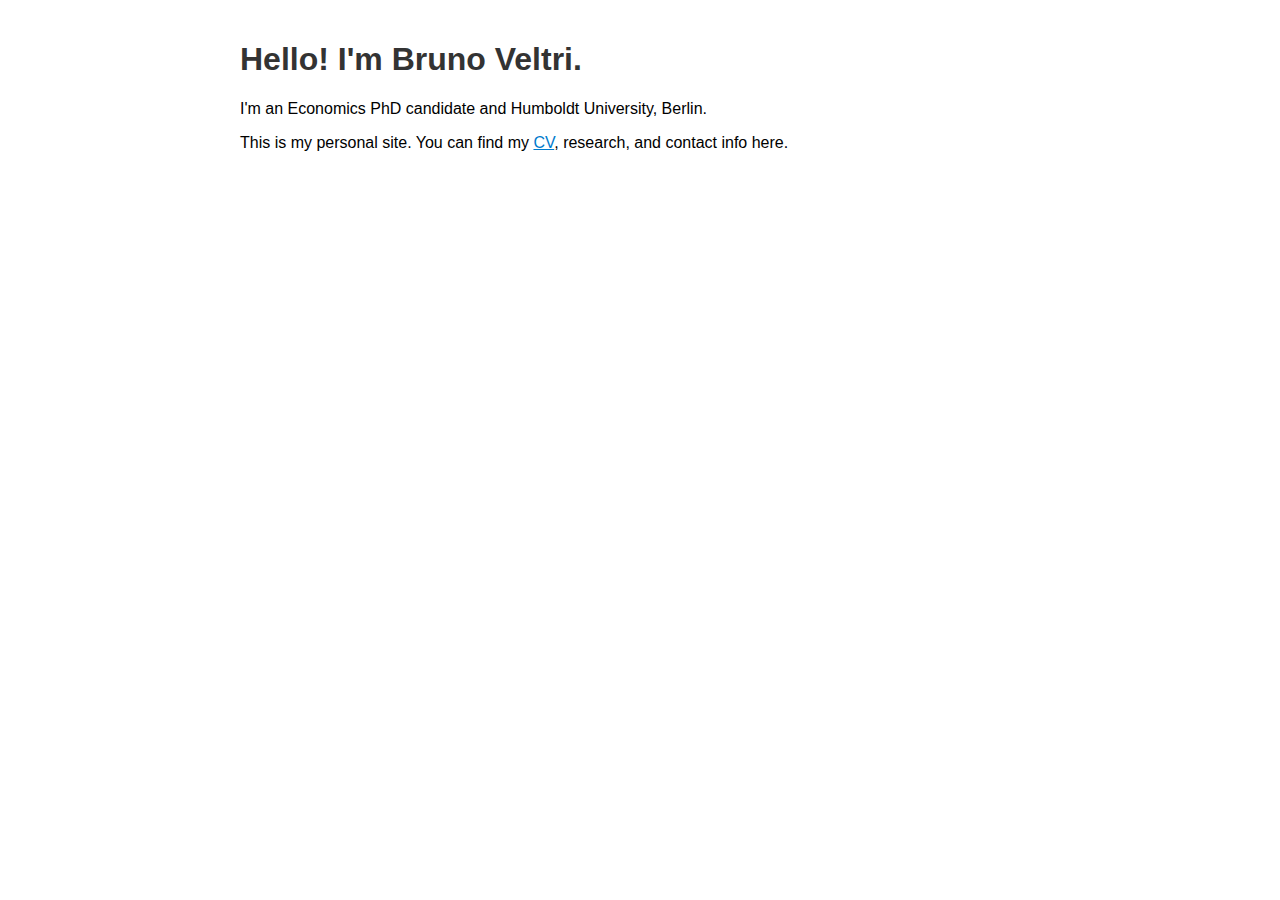
==== index.html @ 31e9e86b "Add initial website homepage" ====
<!DOCTYPE html>
<html lang="en">
<head>
  <meta charset="UTF-8">
  <title>Bruno Veltri</title>
  <meta name="viewport" content="width=device-width, initial-scale=1">
  <style>
    body { font-family: sans-serif; padding: 20px; max-width: 800px; margin: auto; }
    h1 { color: #333; }
    a { color: #007acc; }
  </style>
</head>
<body>
  <h1>Hello! I'm Bruno Veltri. </h1>
  <p>I'm an Economics PhD candidate and Humboldt University, Berlin.</p>
  <p>This is my personal site. You can find my <a href="#">CV</a>, research, and contact info here.</p>
</body>
</html>
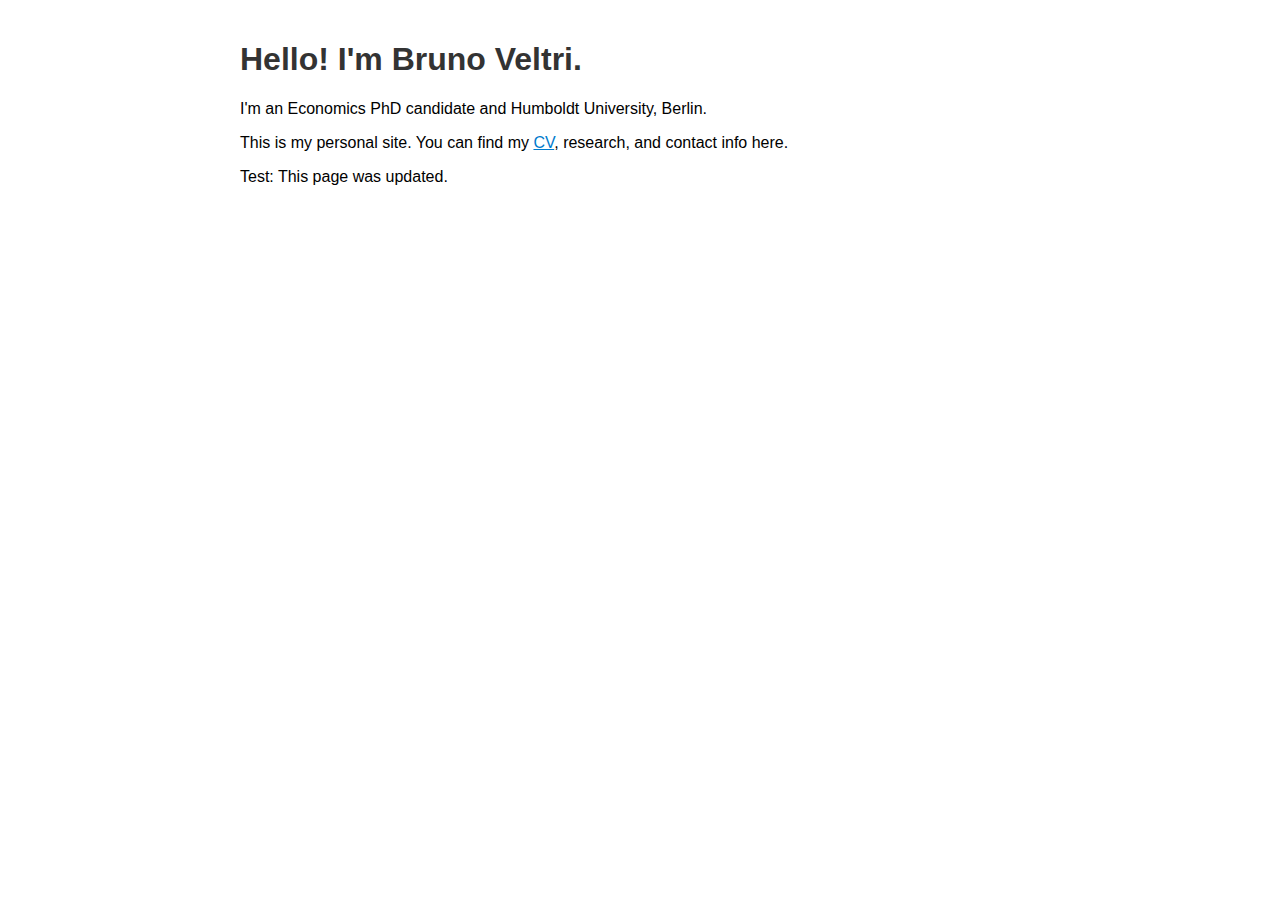
==== commit 36d040e0: "Test" ====
--- a/index.html
+++ b/index.html
@@ -14,5 +14,6 @@
   <h1>Hello! I'm Bruno Veltri. </h1>
   <p>I'm an Economics PhD candidate and Humboldt University, Berlin.</p>
   <p>This is my personal site. You can find my <a href="#">CV</a>, research, and contact info here.</p>
+  <p>Test: This page was updated.</p>
 </body>
 </html>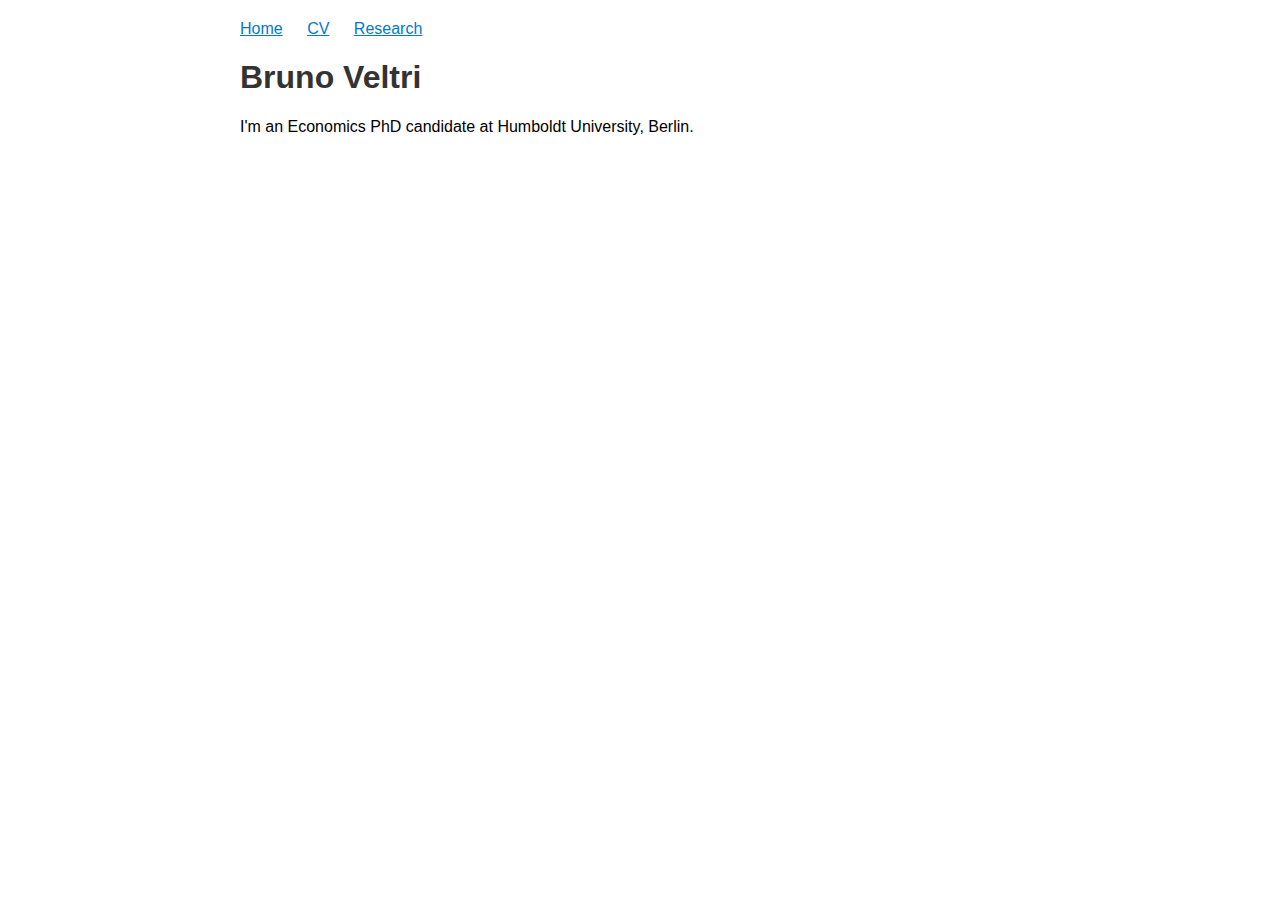
==== commit 6b507a49: "added navigation bar" ====
--- a/index.html
+++ b/index.html
@@ -11,9 +11,12 @@
   </style>
 </head>
 <body>
-  <h1>Hello! I'm Bruno Veltri. </h1>
-  <p>I'm an Economics PhD candidate and Humboldt University, Berlin.</p>
-  <p>This is my personal site. You can find my <a href="#">CV</a>, research, and contact info here.</p>
-  <p>Test: This page was updated.</p>
+    <nav style="margin-bottom: 20px;">
+        <a href="index.html" style="margin-right: 20px;">Home</a>
+        <a href="cv.html" style="margin-right: 20px;">CV</a>
+        <a href="research.html">Research</a>
+        </nav>
+  <h1>Bruno Veltri</h1>
+  <p>I'm an Economics PhD candidate at Humboldt University, Berlin.</p>
 </body>
 </html>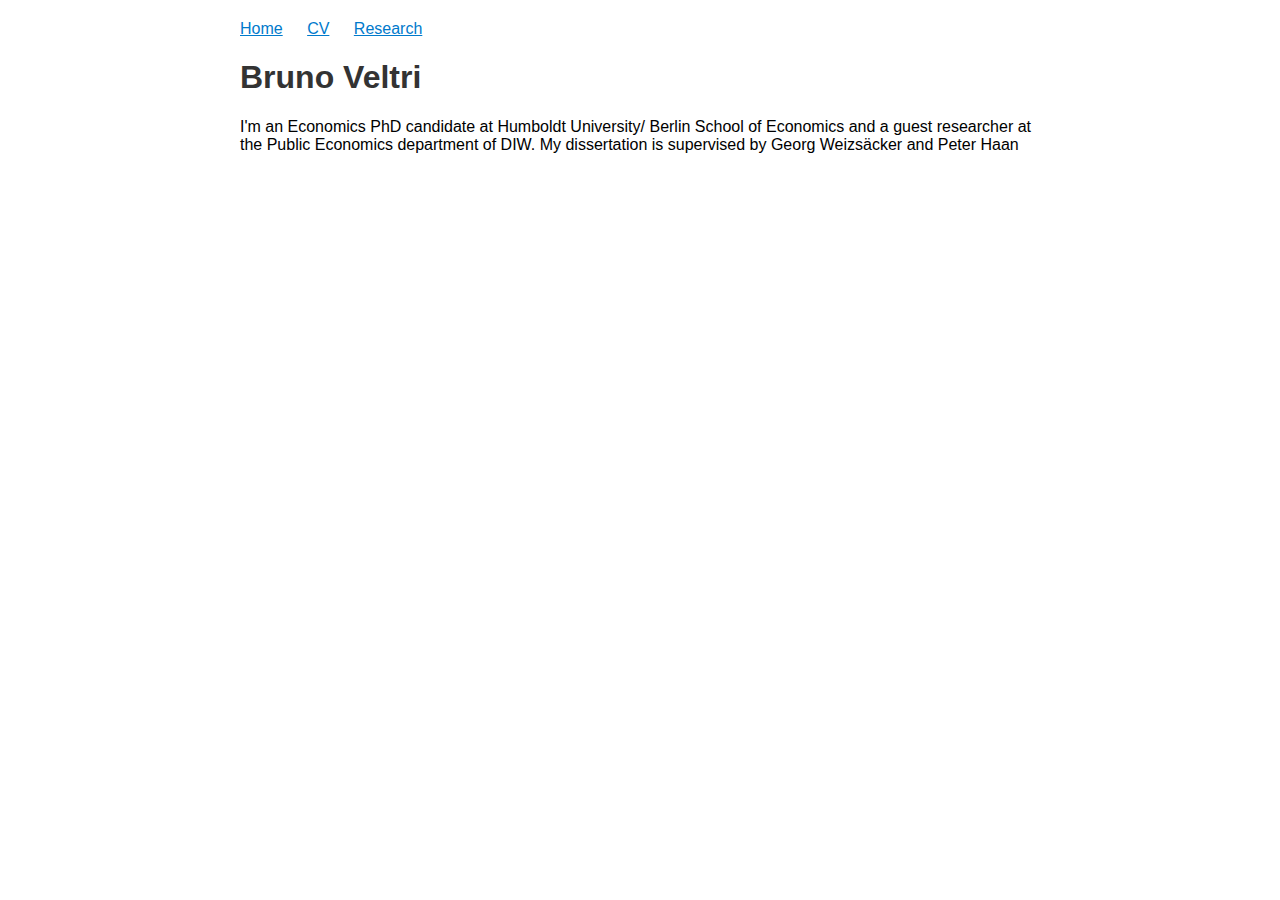
==== commit 4984c460: "added working papers" ====
--- a/index.html
+++ b/index.html
@@ -17,6 +17,6 @@
         <a href="research.html">Research</a>
         </nav>
   <h1>Bruno Veltri</h1>
-  <p>I'm an Economics PhD candidate at Humboldt University, Berlin.</p>
+  <p>I'm an Economics PhD candidate at Humboldt University/ Berlin School of Economics and a guest researcher at the Public Economics department of DIW. My dissertation is supervised by Georg Weizsäcker and Peter Haan</p>
 </body>
 </html>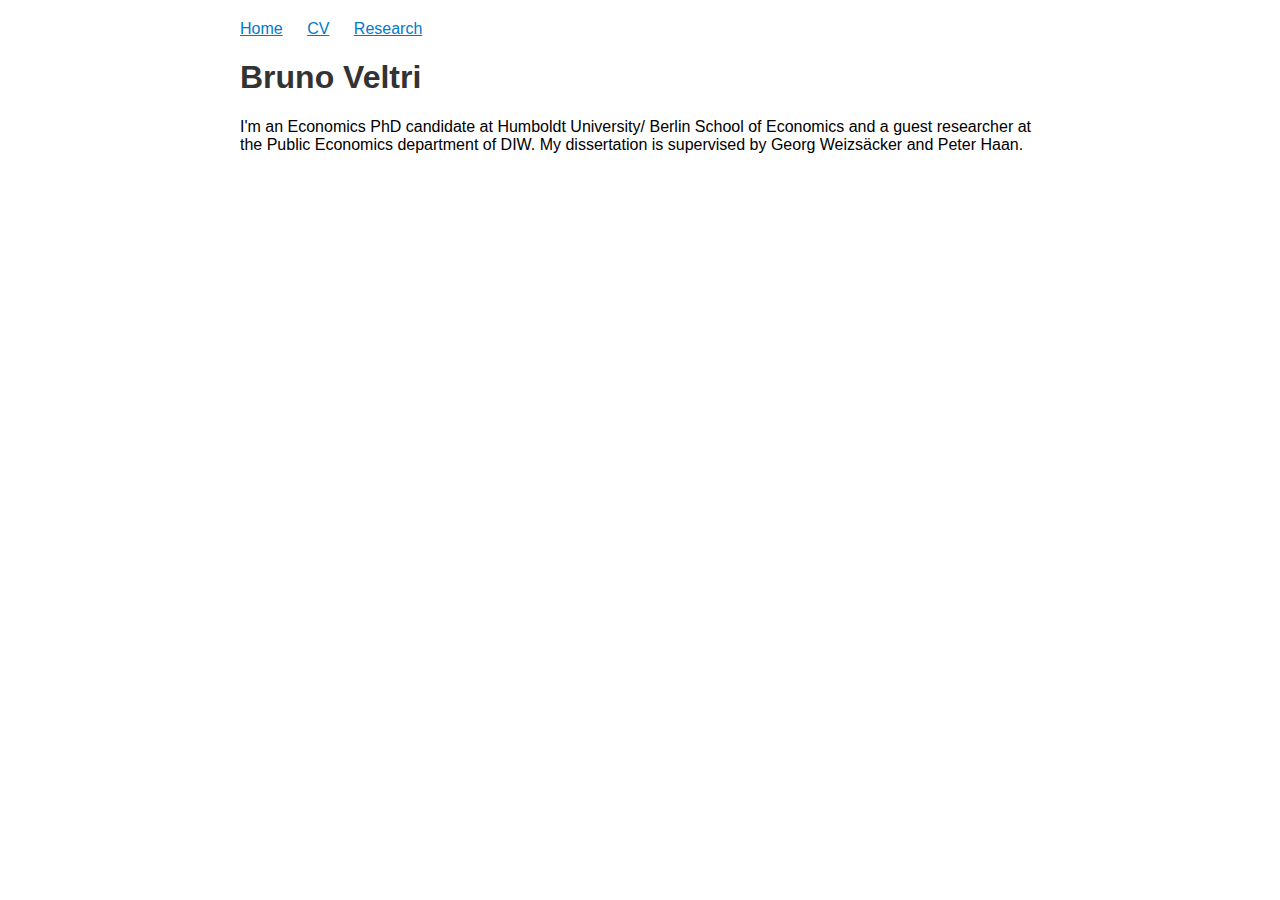
==== commit 5248cf75: "added working papers." ====
--- a/index.html
+++ b/index.html
@@ -17,6 +17,6 @@
         <a href="research.html">Research</a>
         </nav>
   <h1>Bruno Veltri</h1>
-  <p>I'm an Economics PhD candidate at Humboldt University/ Berlin School of Economics and a guest researcher at the Public Economics department of DIW. My dissertation is supervised by Georg Weizsäcker and Peter Haan</p>
+  <p>I'm an Economics PhD candidate at Humboldt University/ Berlin School of Economics and a guest researcher at the Public Economics department of DIW. My dissertation is supervised by Georg Weizsäcker and Peter Haan.</p>
 </body>
 </html>